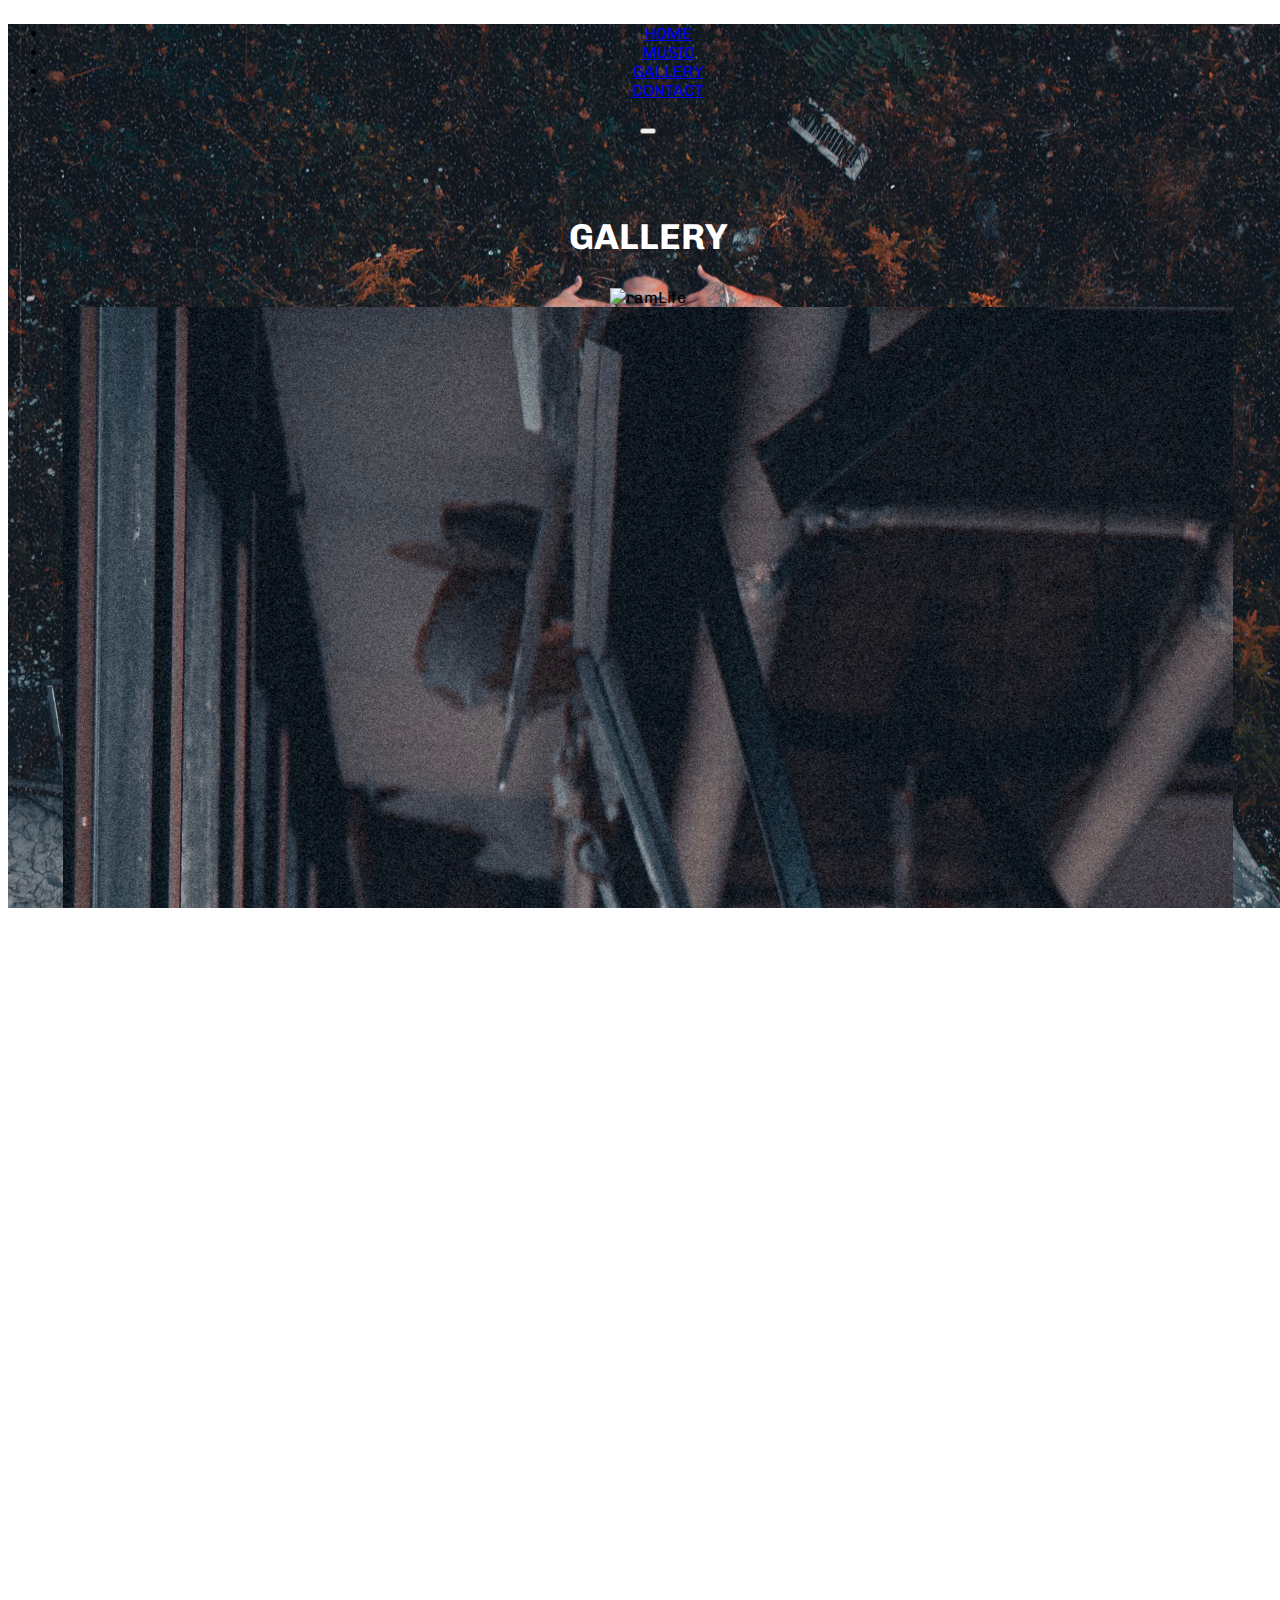
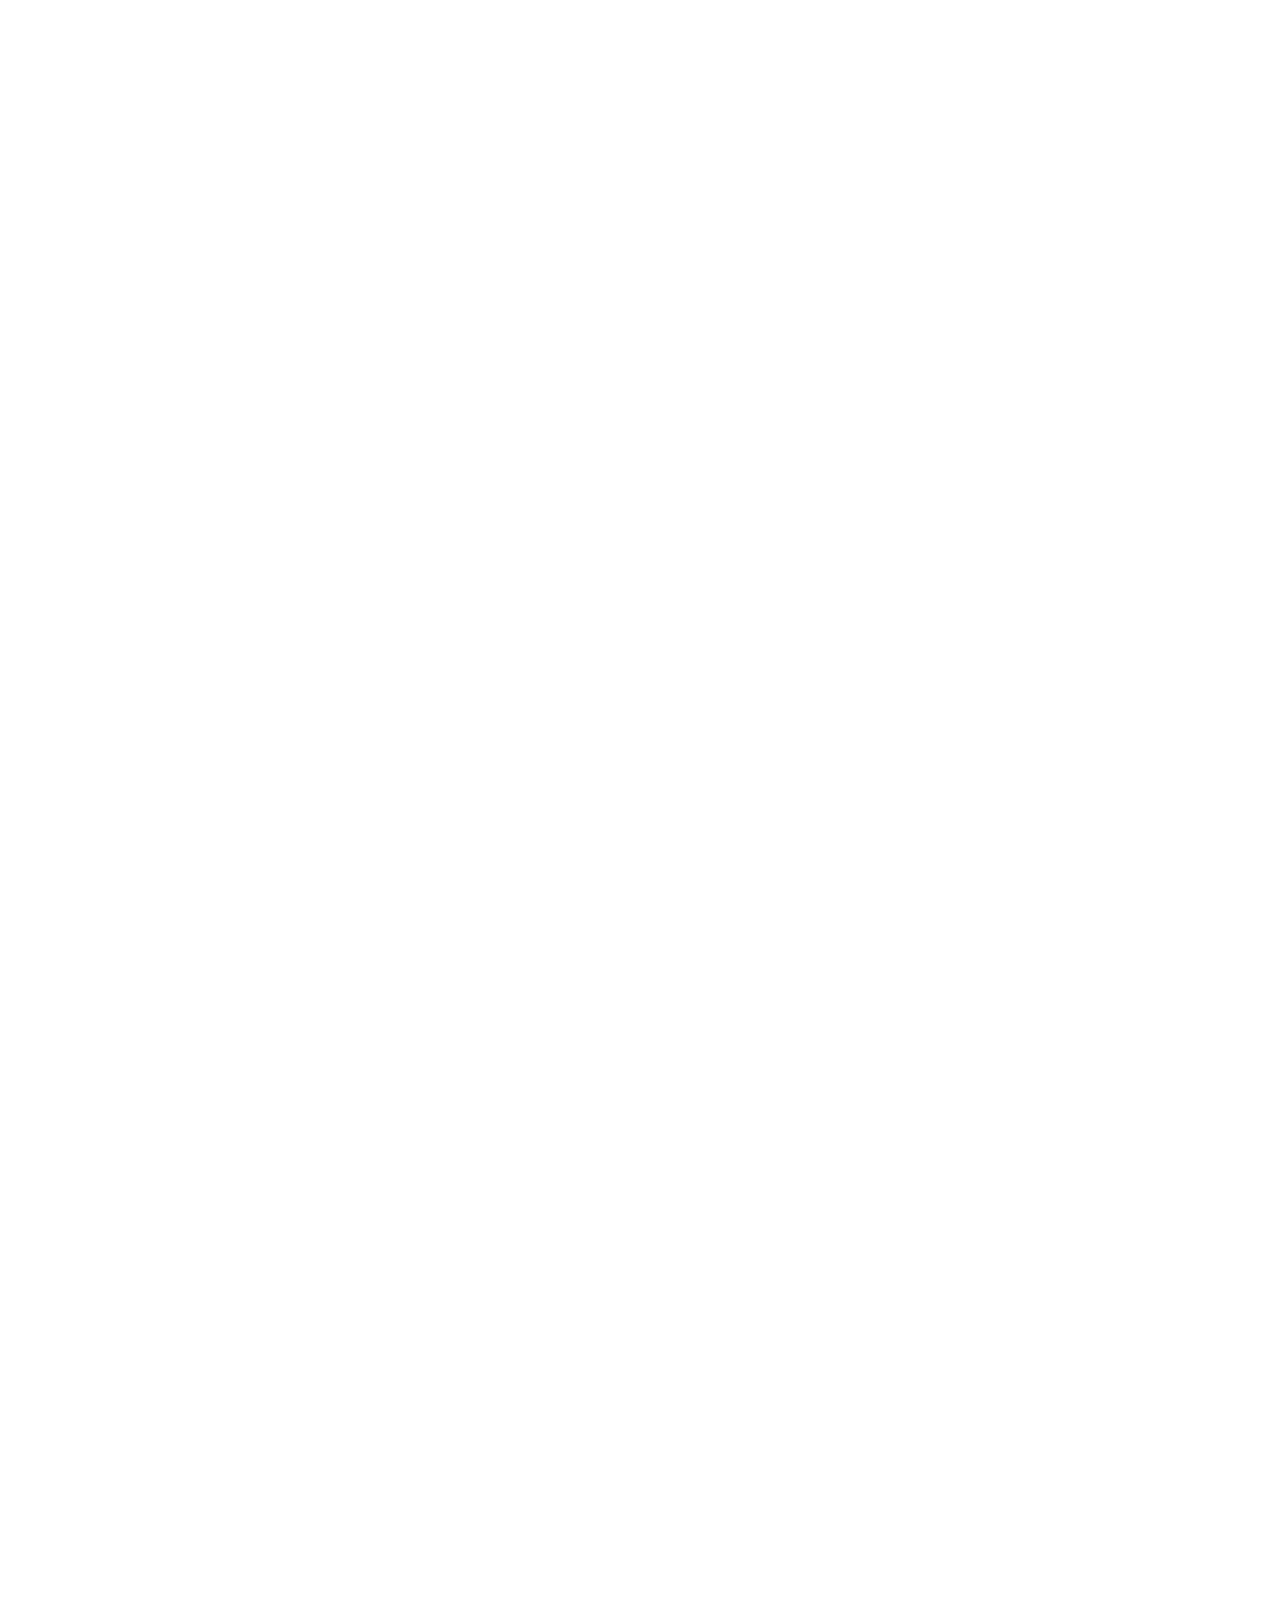
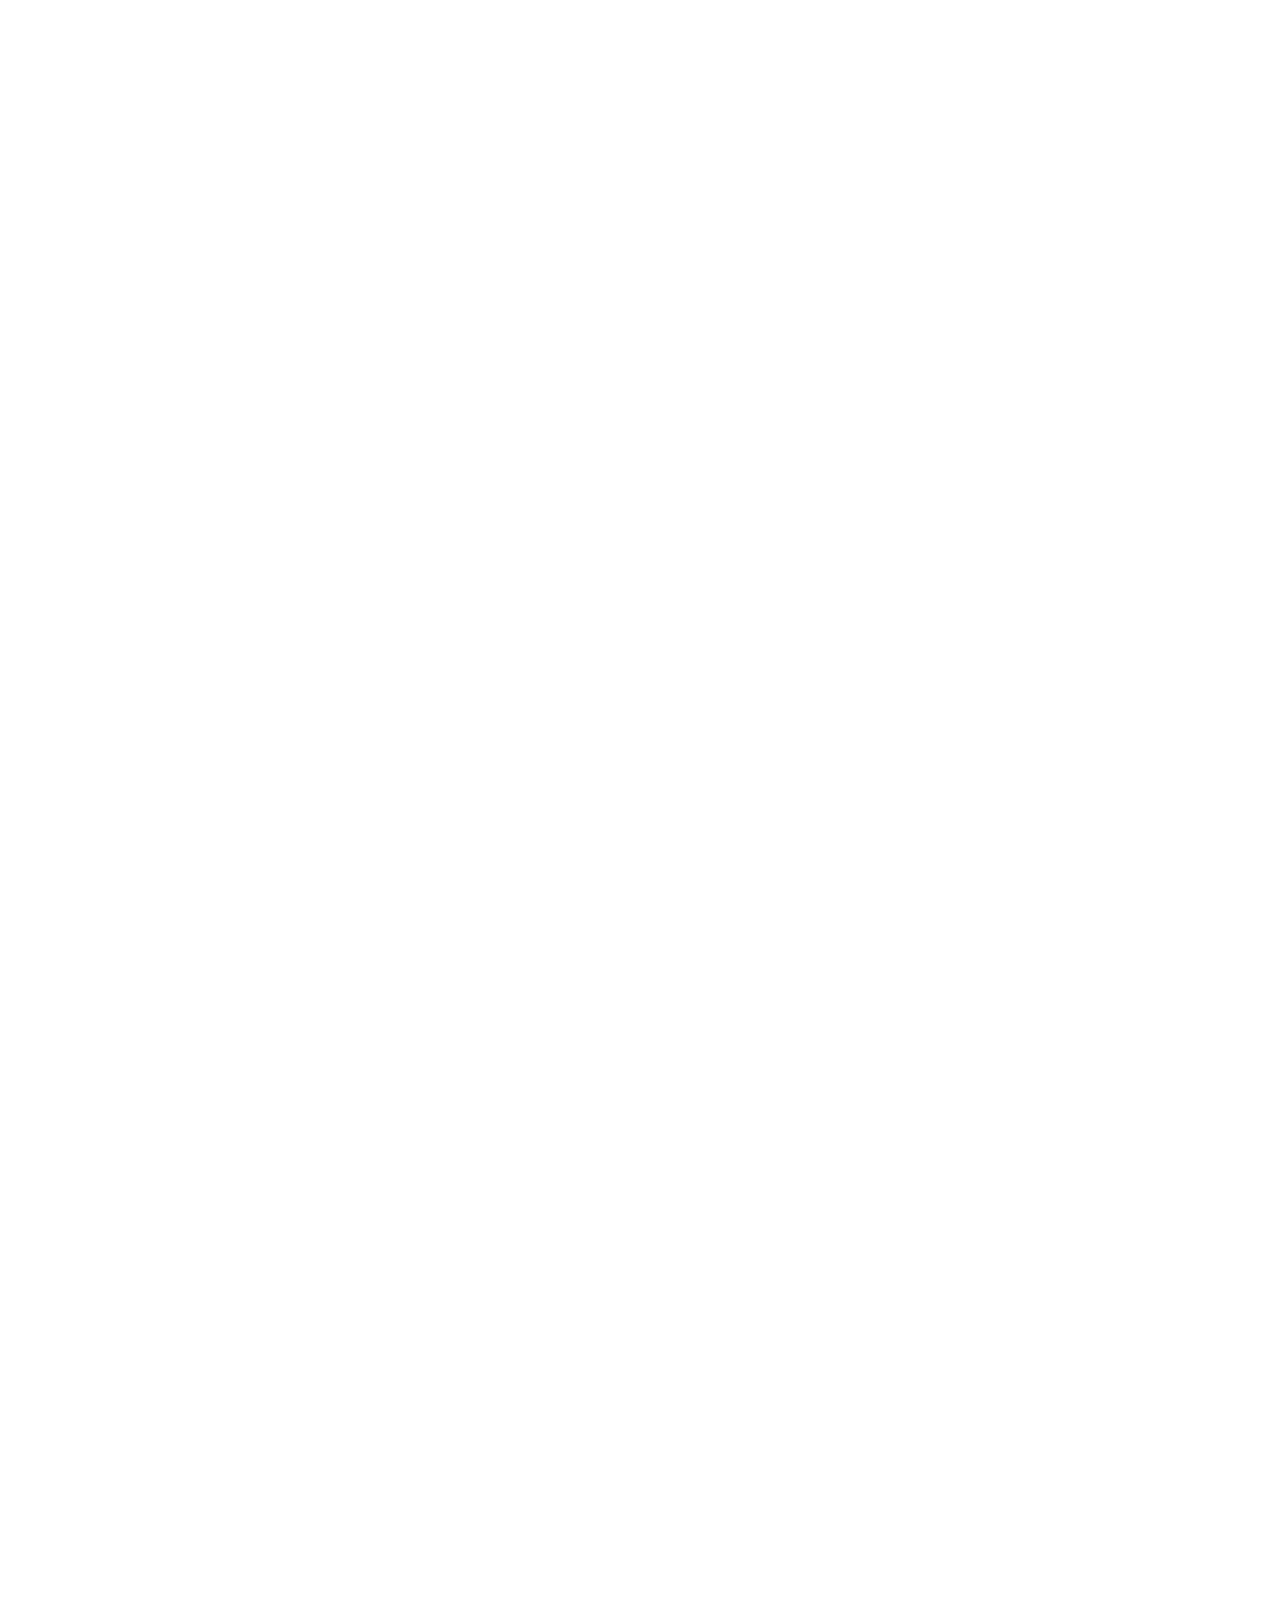
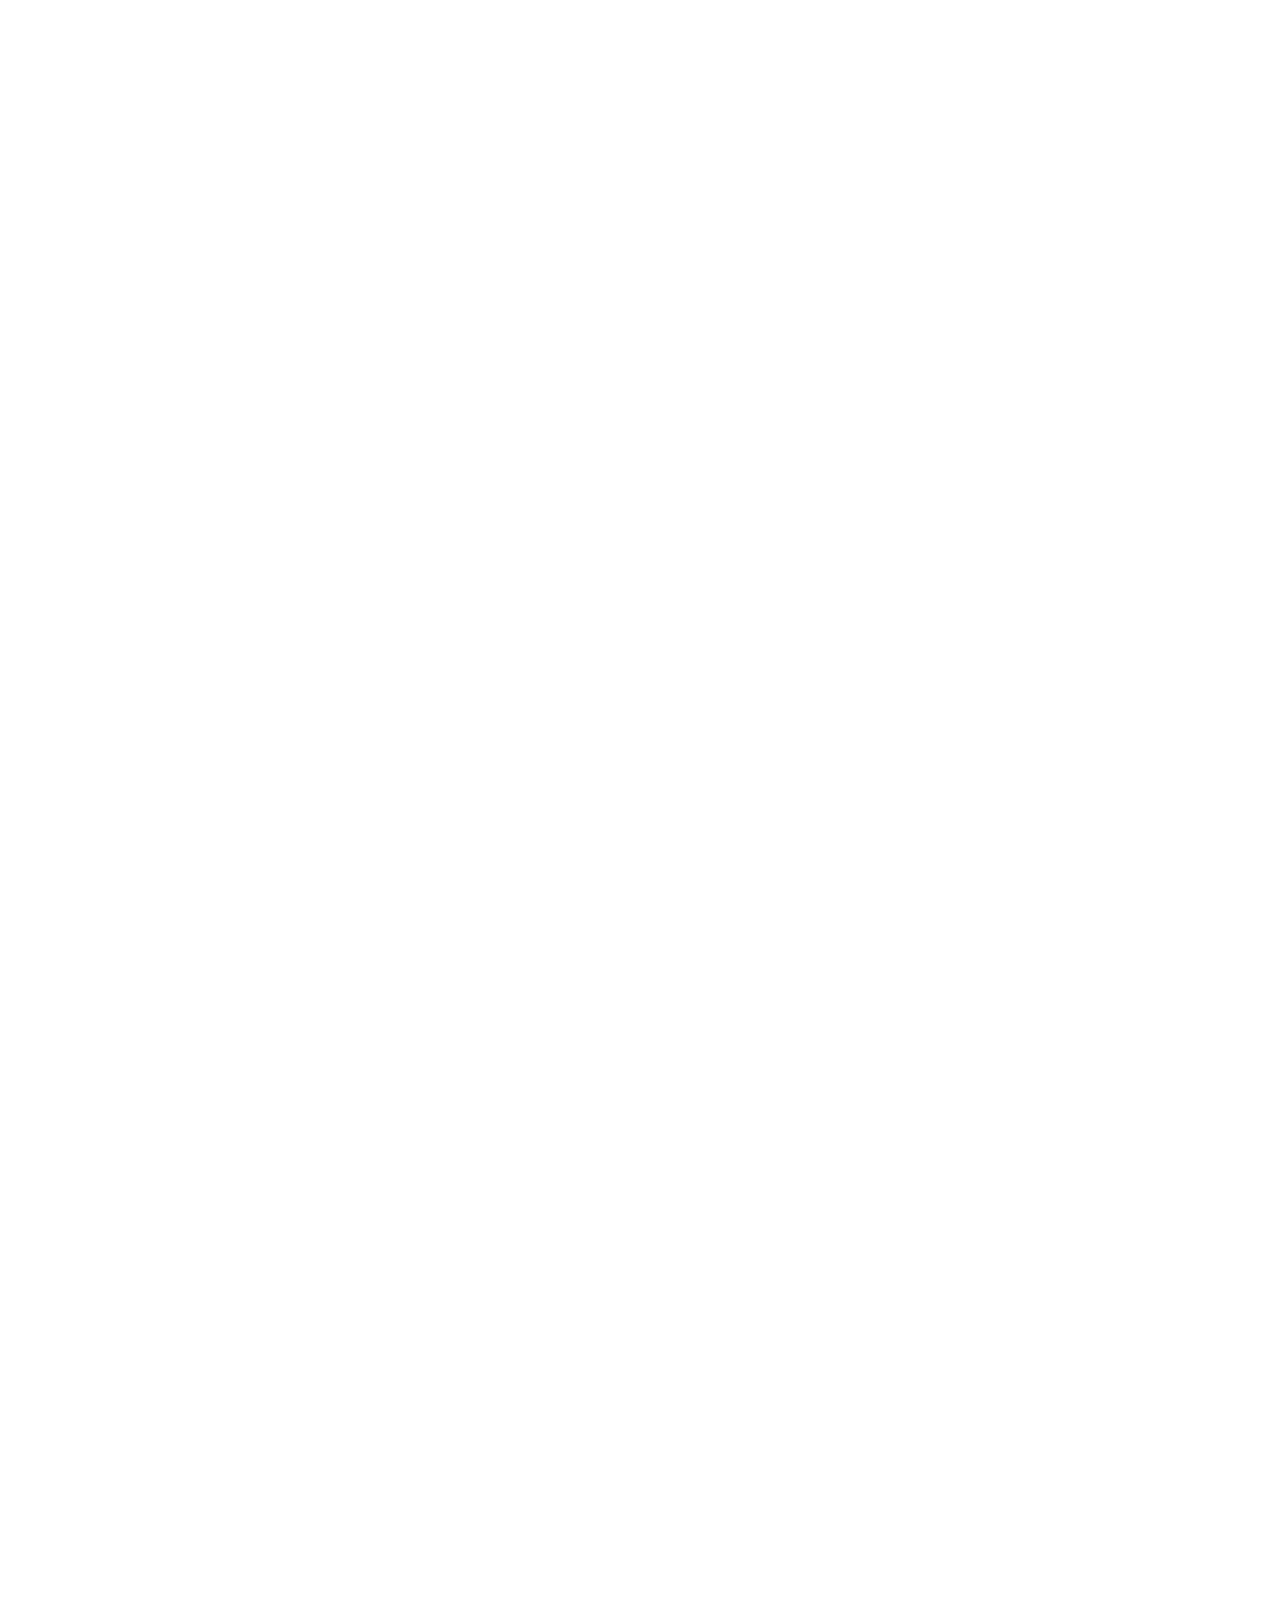
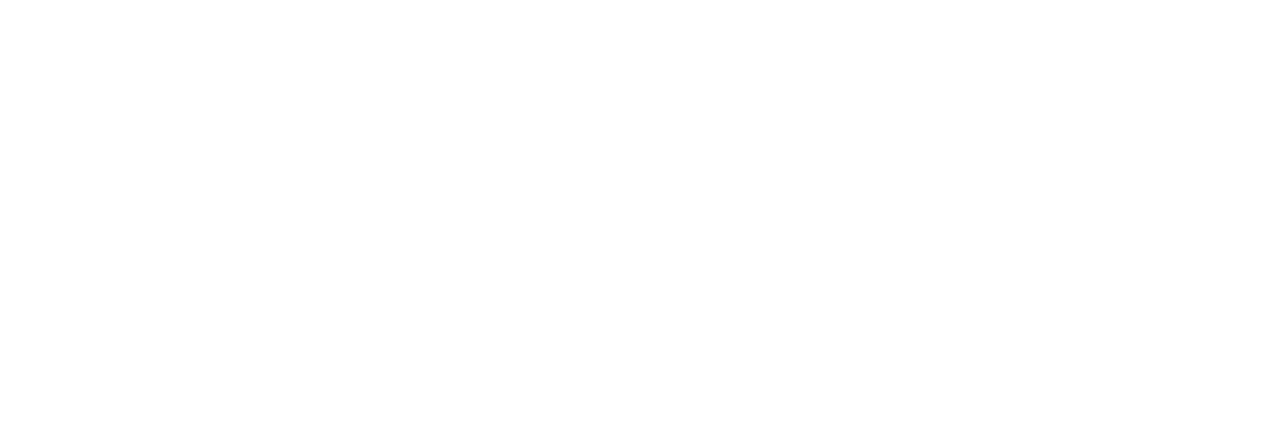
==== gallery.html @ 8a5695bf "Added pictures" ====
<!DOCTYPE html>
<html lang="en">
<head>
    <title>REKAST | RAMLIFE</title>
    <link rel="icon" type="image/x-icon" href="images/icon.png">
    <meta charset="utf-8">
    <meta name="viewport" content="width=device-width, initial-scale=1">
    <!-- linking css and font file -->
    <link rel="stylesheet" href="style.css">
    <link rel="stylesheet" type="text/css" href="fonts/wideLatin.ttf">
    <!-- bootstrap CDN -->
    <link rel="stylesheet" href="https://cdn.jsdelivr.net/npm/bootstrap@4.2.1/dist/css/bootstrap.min.css" integrity="sha384-GJzZqFGwb1QTTN6wy59ffF1BuGJpLSa9DkKMp0DgiMDm4iYMj70gZWKYbI706tWS" crossorigin="anonymous">
  <script src=https://kit.fontawesome.com/544457024e.js crossorigin="anonymous"></script>
  <!-- dev icons -->
  <link rel="stylesheet" href=https://cdn.jsdelivr.net/gh/devicons/devicon@v2.15.1/devicon.min.css>   
</head>

<body>

<section id="body">
  <!-- Navigation Bar -->
    <div class="pos-f-t">
    <div class="collapse" id="navbarToggleExternalContent">
      <div class="bg-black p-4">
        <ul class="navbar-nav mx-auto">
          <!-- <li class="nav-item"><a class="nav-link text-white" href="#events">EVENTS</a></li> -->
          <li class="nav-item"><a class="nav-link text-white" href="index.html">HOME</a></li>
          <li class="nav-item"><a class="nav-link text-white" href="music.html#music">MUSIC</a></li>
          <li class="nav-item"><a class="nav-link text-white" href="gallery.html#gallery">GALLERY</a></li>
          <li class="nav-item"><a class="nav-link text-white" href="index.html#contact">CONTACT</a></li>
        </ul>
      </div>
    </div>
    <nav class="navbar navbar-dark bg-black">
      <button class="navbar-toggler" type="button" data-toggle="collapse" data-target="#navbarToggleExternalContent" aria-controls="navbarToggleExternalContent" aria-expanded="false" aria-label="Toggle navigation">
        <span class="navbar-toggler-icon"></span>
      </button>
      <div class="social-icons">
        <a href="https://www.instagram.com/rekast" target="_blank"><i class="fa-brands fa-instagram fa-2x" style="color:white"></i></a>
        <a href="https://www.tiktok.com/@refromtheeast" target="_blank"><i class="fa-brands fa-tiktok fa-2x" style="color:white"></i></a>
        <a href="https://www.youtube.com/@Rekast416" target="_blank"><i class="fa-brands fa-youtube fa-2x" style="color:white"></i></a>
        <a href="https://soundcloud.com/rekastrekast" target="_blank"><i class="fa-brands fa-soundcloud fa-2x" style="color:white"></i></a>
        <a href="https://open.spotify.com/artist/38BvFKP3Q8rllzTf5rWehm" target="_blank"><i class="fa-brands fa-spotify fa-2x" style="color:white"></i></a>
        <a href="https://music.apple.com/us/artist/rekast/1328247694" target="_blank"><i class="fa-brands fa-apple fa-2x" style="color:white"></i></a>
    </div>
    </nav>
  </div>

  <!-- Gallery Section -->
  <section id="gallery">
    <h2>GALLERY</h2>
    <div class="row pb-4">
      <div class="col-md-3">
      </div>
      <div class="col-md-6">
          <img src="images/image1.jpeg" alt="ramLife" class="img-fluid">
      </div>
      <div class="col-md-3">
      </div>
    </div>
    <div class="row pb-4">
        <div class="col-md-3">
        </div>
        <div class="col-md-6">
            <img src="images/image2.jpeg" alt="ramLife" class="img-fluid">
        </div>
        <div class="col-md-3">
        </div>
      </div>
      <div class="row pb-4">
        <div class="col-md-3">
        </div>
        <div class="col-md-6">
            <img src="images/image3.jpeg" alt="ramLife" class="img-fluid">
        </div>
        <div class="col-md-3">
        </div>
      </div>
      <div class="row pb-4">
        <div class="col-md-3">
        </div>
        <div class="col-md-6">
            <img src="images/image4.jpeg" alt="ramLife" class="img-fluid">
        </div>
        <div class="col-md-3">
        </div>
      </div>
      <div class="row pb-4">
        <div class="col-md-3">
        </div>
        <div class="col-md-6">
            <img src="images/image5.jpeg" alt="ramLife" class="img-fluid">
        </div>
        <div class="col-md-3">
        </div>
      </div>
      <div class="row pb-4">
        <div class="col-md-3">
        </div>
        <div class="col-md-6">
            <img src="images/image6.jpeg" alt="ramLife" class="img-fluid">
        </div>
        <div class="col-md-3">
        </div>
      </div>
      <div class="row pb-4">
        <div class="col-md-3">
        </div>
        <div class="col-md-6">
            <img src="images/image7.jpeg" alt="ramLife" class="img-fluid">
        </div>
        <div class="col-md-3">
        </div>
      </div>
  </section>

  <!-- Contact Section -->
  <!-- <section id="contact">
    <form action="https://formsubmit.co/ramlifeworks@gmail.com" method="POST">
      <h3>SIGN UP FOR UPDATES</h3>
      <input type="hidden" name="_captcha" value="false">
      <input type="hidden" name="_next" value="https://ramlife.ca/">
      <input type="email" name="email" placeholder="ENTER YOUR EMAIL" required>
      <button type="submit">SEND</button>
    </form>
  </section> -->

  <!-- Footer Section -->
  <footer>
    <div class="social-icons">
        <a href="https://www.instagram.com/rekast" target="_blank"><i class="fa-brands fa-instagram fa-2x" style="color:white"></i></a>
        <a href="https://www.tiktok.com/@refromtheeast" target="_blank"><i class="fa-brands fa-tiktok fa-2x" style="color:white"></i></a>
        <a href="https://www.youtube.com/@Rekast416" target="_blank"><i class="fa-brands fa-youtube fa-2x" style="color:white"></i></a>
        <a href="https://soundcloud.com/rekastrekast" target="_blank"><i class="fa-brands fa-soundcloud fa-2x" style="color:white"></i></a>
        <a href="https://open.spotify.com/artist/38BvFKP3Q8rllzTf5rWehm" target="_blank"><i class="fa-brands fa-spotify fa-2x" style="color:white"></i></a>
        <a href="https://music.apple.com/us/artist/rekast/1328247694" target="_blank"><i class="fa-brands fa-apple fa-2x" style="color:white"></i></a>
    </div>
  </footer>

  <script src="https://code.jquery.com/jquery-3.3.1.slim.min.js" integrity="sha384-q8i/X+965DzO0rT7abK41JStQIAqVgRVzpbzo5smXKp4YfRvH+8abtTE1Pi6jizo" crossorigin="anonymous"></script>
  <script src="https://cdn.jsdelivr.net/npm/popper.js@1.14.6/dist/umd/popper.min.js" integrity="sha384-wHAiFfRlMFy6i5SRaxvfOCifBUQy1xHdJ/yoi7FRNXMRBu5WHdZYu1hA6ZOblgut" crossorigin="anonymous"></script>
  <script src="https://cdn.jsdelivr.net/npm/bootstrap@4.2.1/dist/js/bootstrap.min.js" integrity="sha384-B0UglyR+jN6CkvvICOB2joaf5I4l3gm9GU6Hc1og6Ls7i6U/mkkaduKaBhlAXv9k" crossorigin="anonymous"></script>
  
</section>
</body>
</html>
---- style.css ----
@font-face {
    font-family: 'CustomFont';
    src: url('fonts/Chivo.ttf') format('truetype');
  }

html {
    overflow-y: hidden;
    height: 100%;
    width: 100%;
    overflow-x: hidden;
}

body {
    height: 100%;
    width: 100%;
    overflow: hidden;
}

#body {
    font-family: 'CustomFont', sans-serif;
    margin: 0;
    padding: 0;
    background-image: url('images/background.jpeg');
    background-repeat: no-repeat;
    background-attachment: fixed;
    background-position: center;
}
  
header {
    text-align: center;
    padding: 100px 0;
    height: 100vh;
}

#logo img {
  width: 450px;
  height: auto;
}
 
#events img {
  width: 500px;
  height: auto;
}

section {
    padding: 50px 0;
    text-align: center;
}

section h1 {
  font-size: 55px;
  color: white;
}
  
section h2 {
    font-size: 36px;
    color: white;
}

section h3 {
    font-size: 30px;
    color: white;
}

section h4 {
  font-size: 20px;
  color: white;
}

p {
    color: white;
}

.navbar-toggler:focus,
.navbar-toggler:active,
.navbar-toggler-icon:focus {
    outline: none;
    box-shadow: none;
}
  
input[type=email] {
    text-align: center;
    height: 40px;
    width: 250px;
    background-color: rgba(0,0,0,0.5);
    box-sizing: border-box;
    border: 3px solid #fff;
    -webkit-transition: 0.5s;
    transition: 0.5s;
    outline: none;
  }
  
  input[type=email]:focus {
    text-align: center;
    height: 40px;
    width: 250px;
    border: 3px solid #555;
    color: #fff;
  }

  button[type=submit] {
    height: 42px;
    width: 100px;
    background-color: #fff;
    color: #000;
    box-sizing: border-box;
    border: 3px solid #000;
    -webkit-transition: 0.5s;
    transition: 0.5s;
    outline: none;
  }
  
  button[type=submit]:focus {
    height: 42px;
    width: 100px;
    border: 3px solid #fff;
    color: #000;
  }

  body {
    -ms-overflow-style: none; /* for Internet Explorer, Edge */
    scrollbar-width: none; /* for Firefox */
    overflow-y: scroll; 
  }
  
  body::-webkit-scrollbar {
    display: none; /* for Chrome, Safari, and Opera */
  }
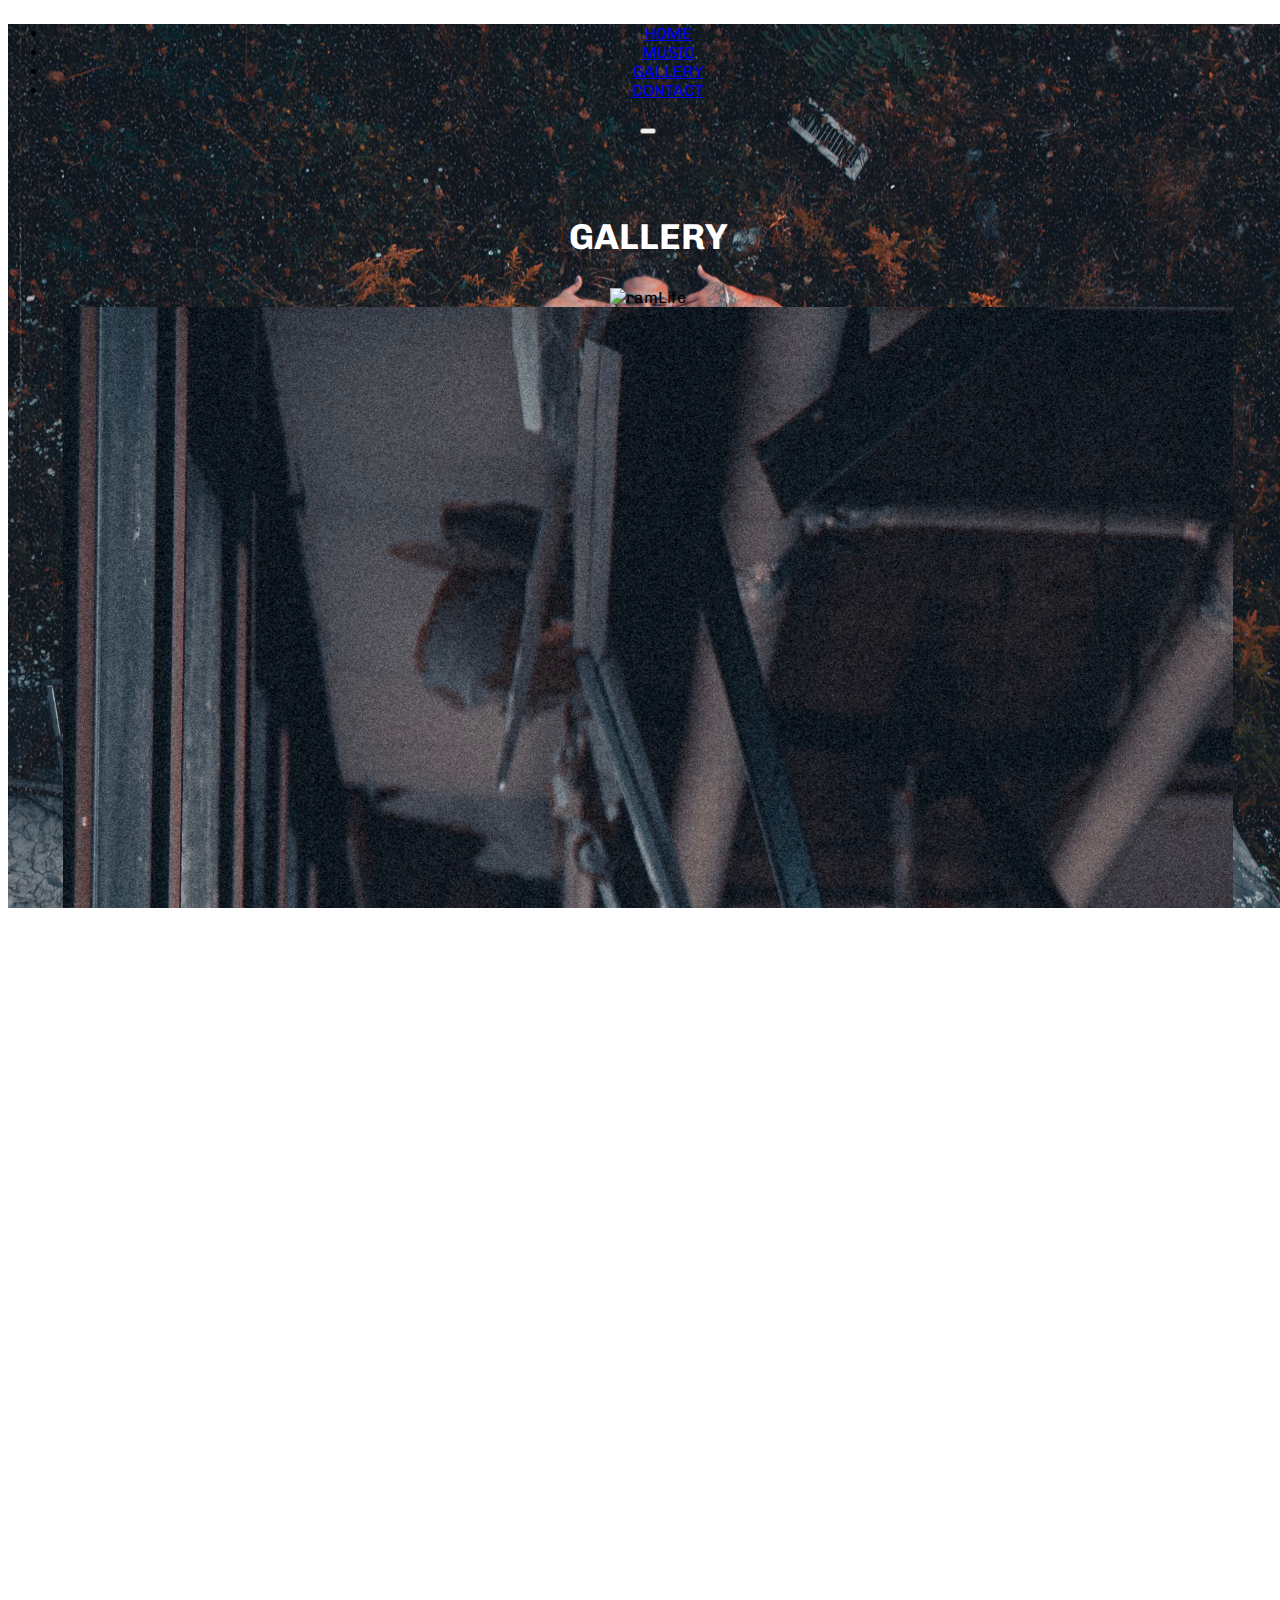
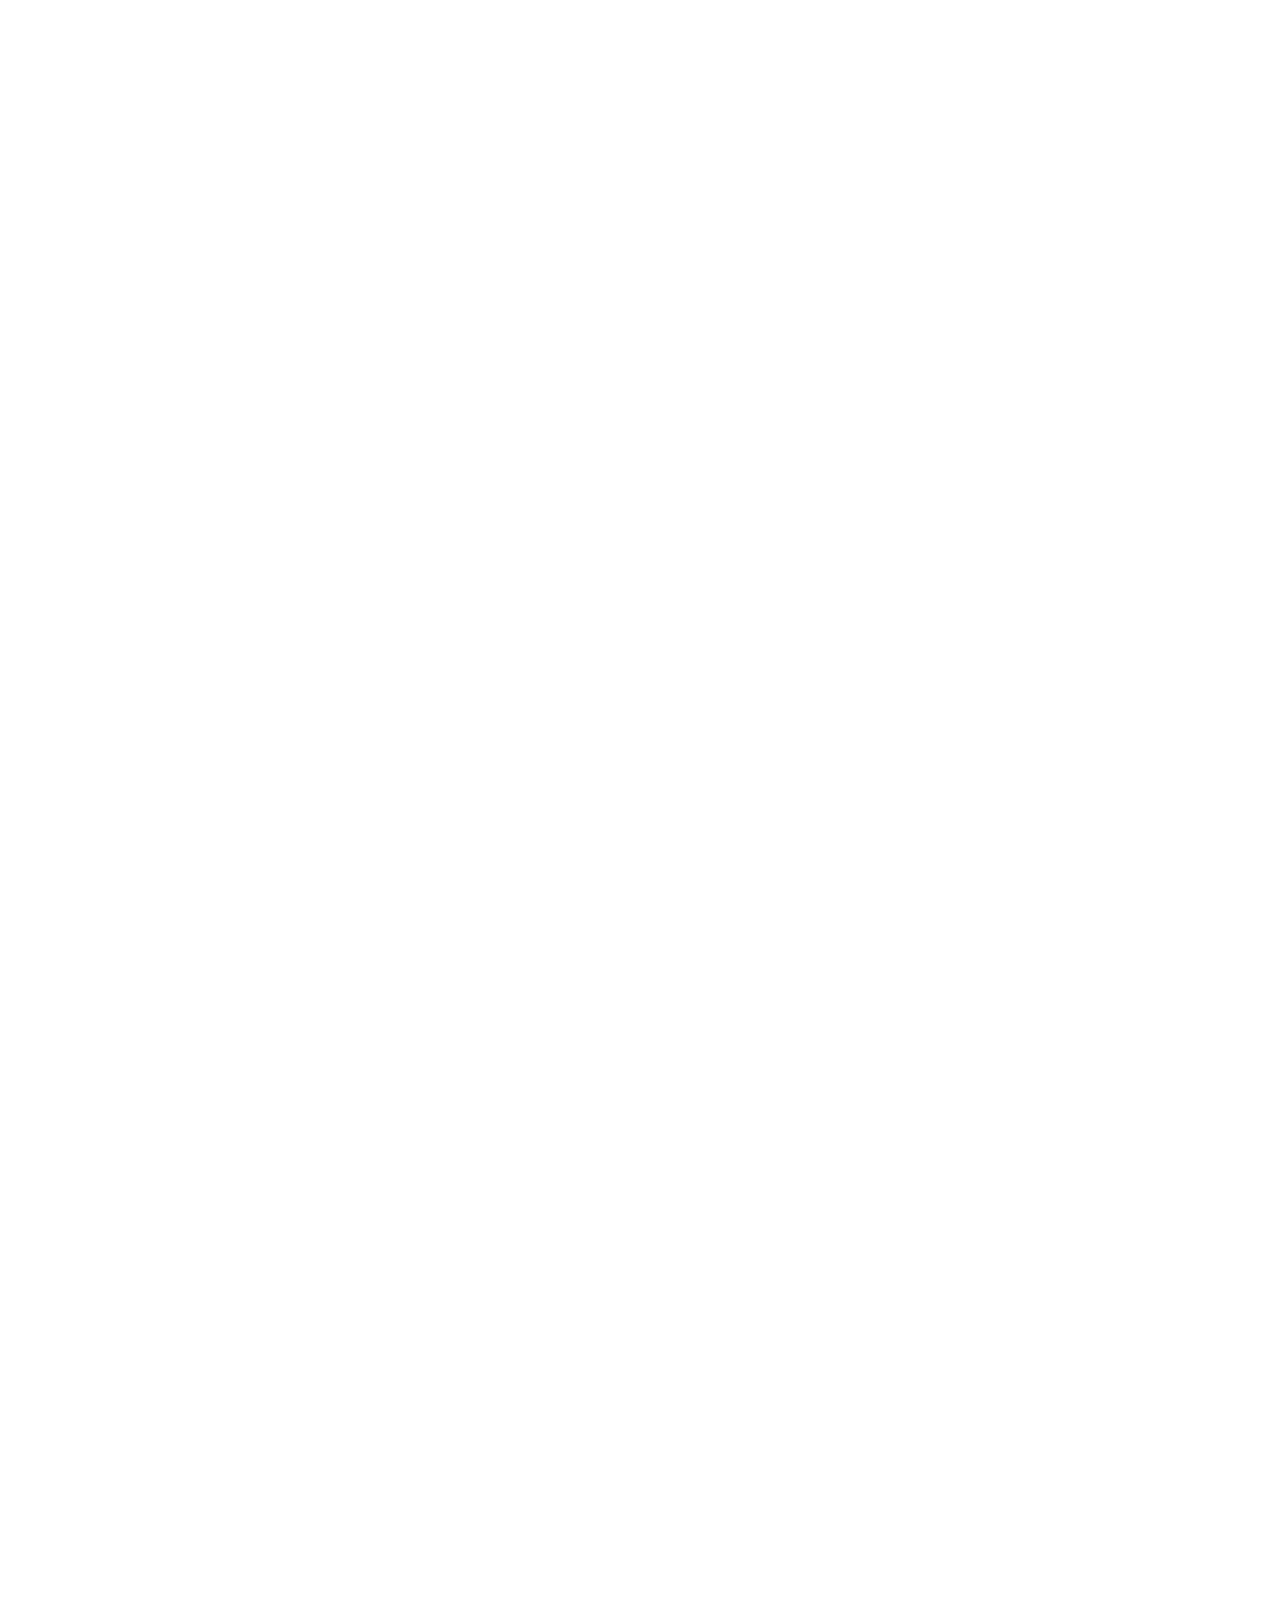
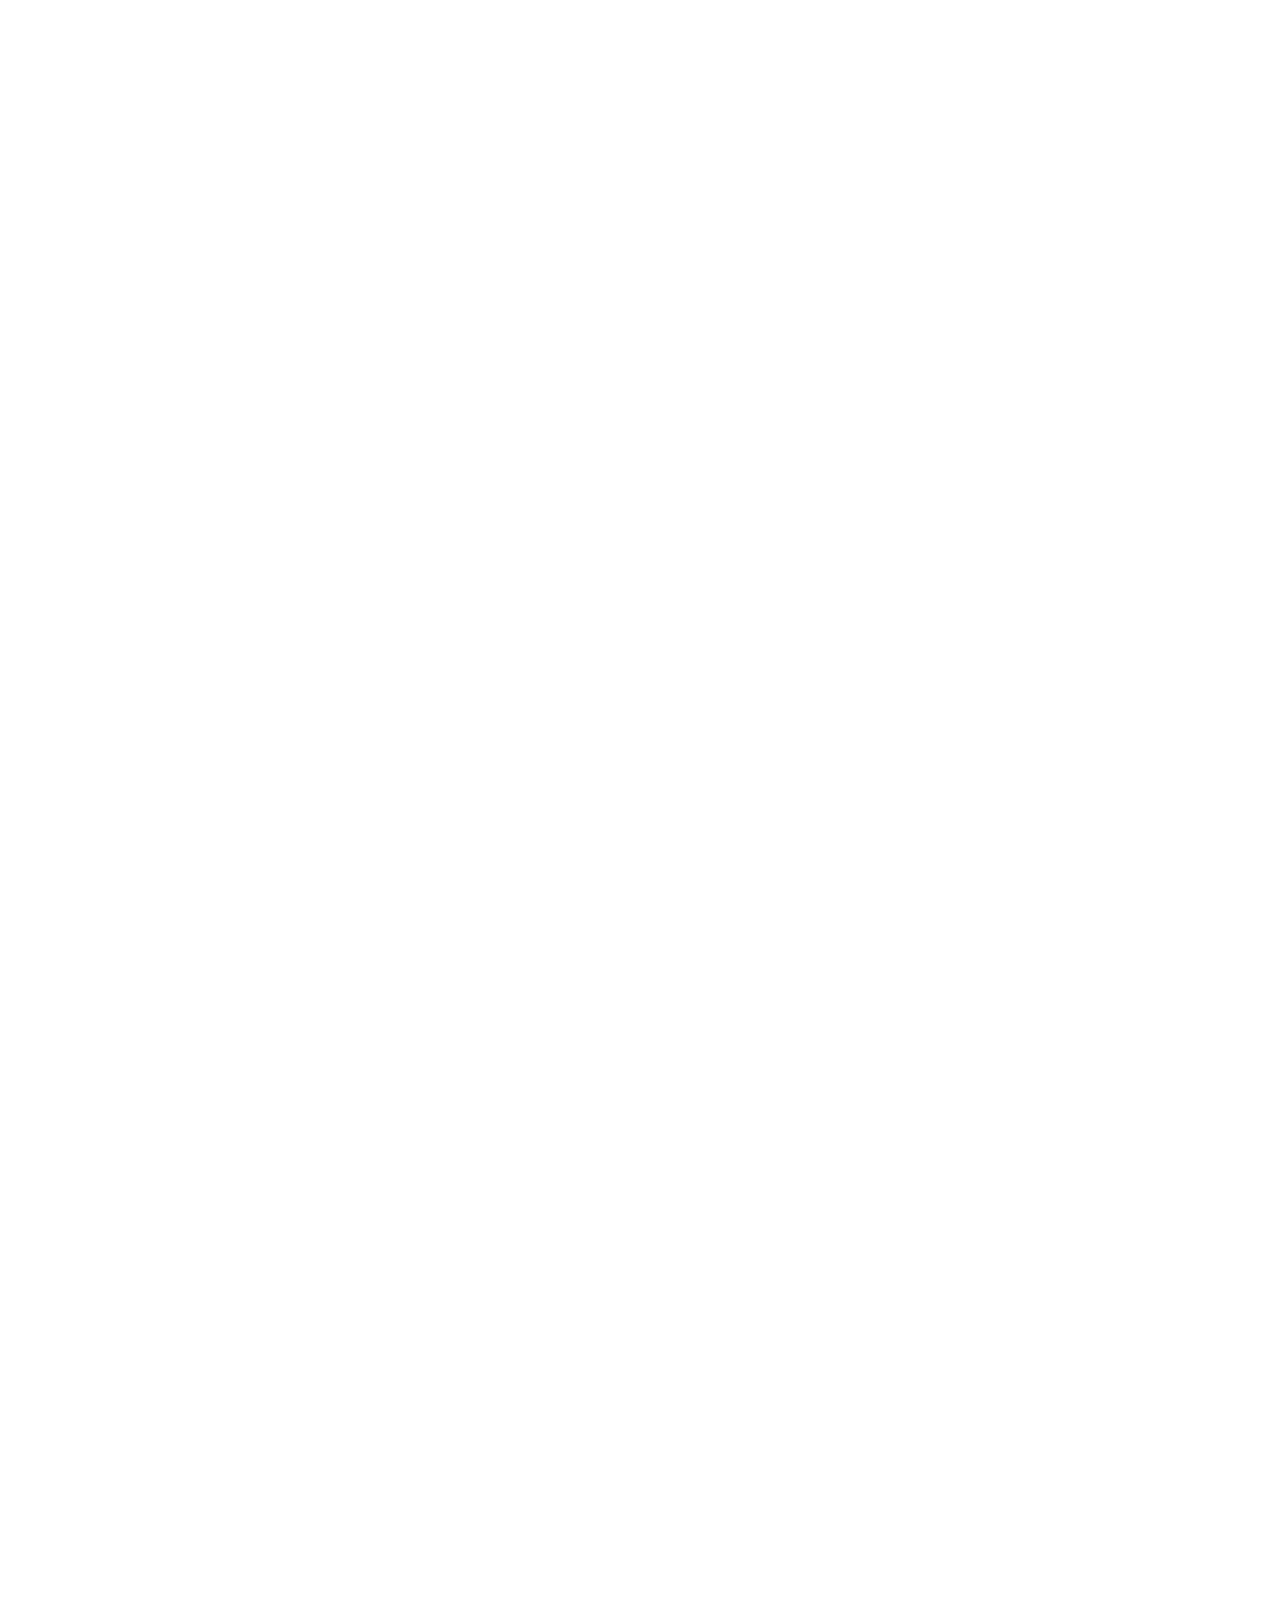
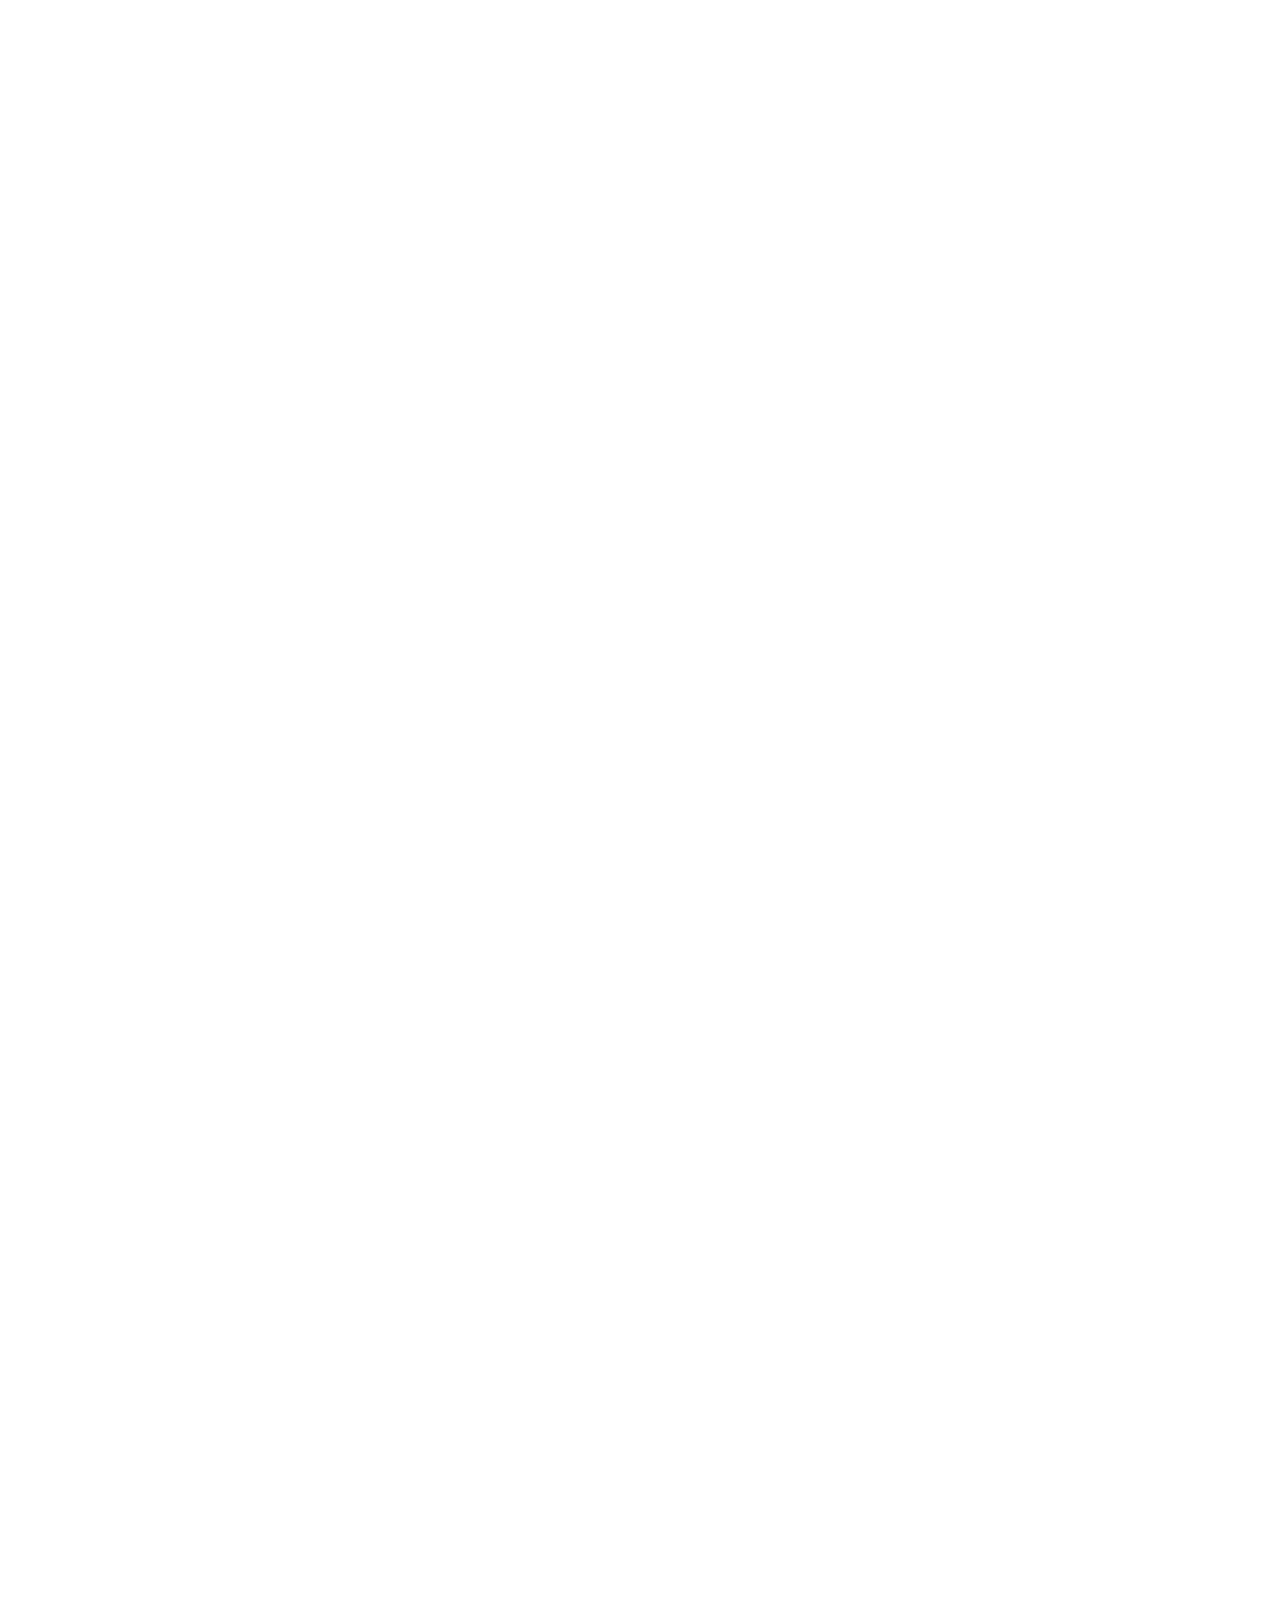
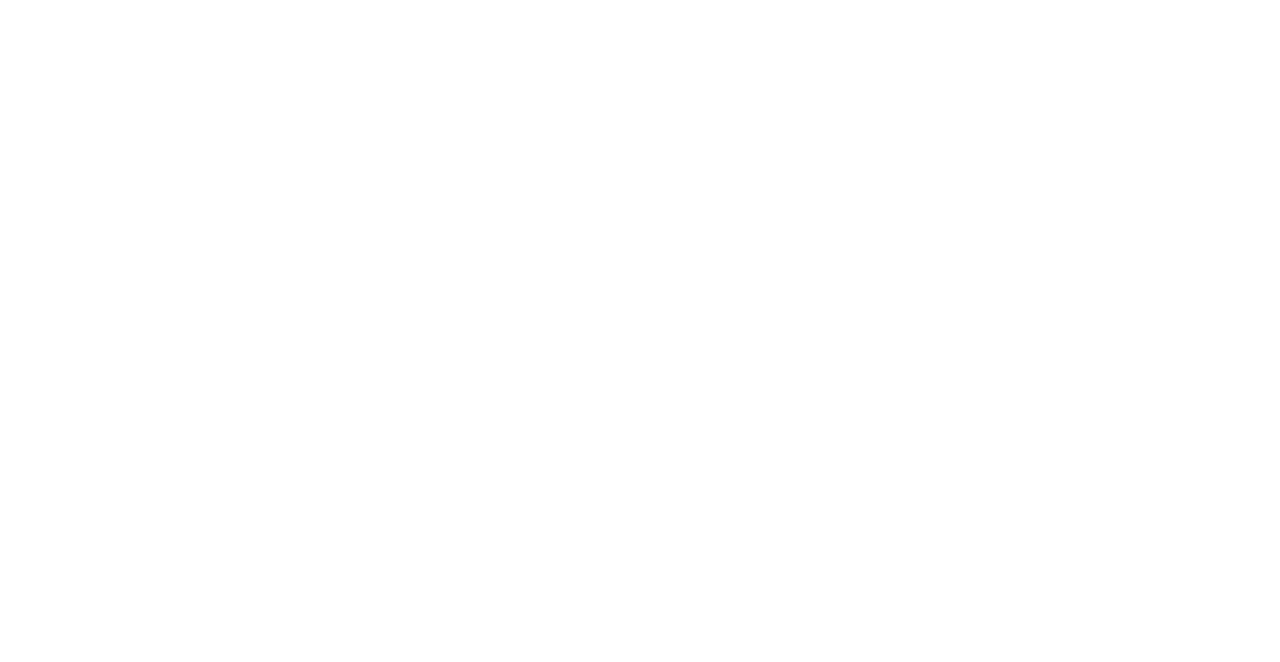
==== commit f3557837: "music section update" ====
--- a/gallery.html
+++ b/gallery.html
@@ -25,7 +25,7 @@
         <ul class="navbar-nav mx-auto">
           <!-- <li class="nav-item"><a class="nav-link text-white" href="#events">EVENTS</a></li> -->
           <li class="nav-item"><a class="nav-link text-white" href="index.html">HOME</a></li>
-          <li class="nav-item"><a class="nav-link text-white" href="music.html#music">MUSIC</a></li>
+          <li class="nav-item"><a class="nav-link text-white" href="index.html#music">MUSIC</a></li>
           <li class="nav-item"><a class="nav-link text-white" href="gallery.html#gallery">GALLERY</a></li>
           <li class="nav-item"><a class="nav-link text-white" href="index.html#contact">CONTACT</a></li>
         </ul>
@@ -115,7 +115,7 @@
   </section>
 
   <!-- Contact Section -->
-  <!-- <section id="contact">
+  <section id="contact">
     <form action="https://formsubmit.co/ramlifeworks@gmail.com" method="POST">
       <h3>SIGN UP FOR UPDATES</h3>
       <input type="hidden" name="_captcha" value="false">
@@ -123,7 +123,7 @@
       <input type="email" name="email" placeholder="ENTER YOUR EMAIL" required>
       <button type="submit">SEND</button>
     </form>
-  </section> -->
+  </section>
 
   <!-- Footer Section -->
   <footer>
